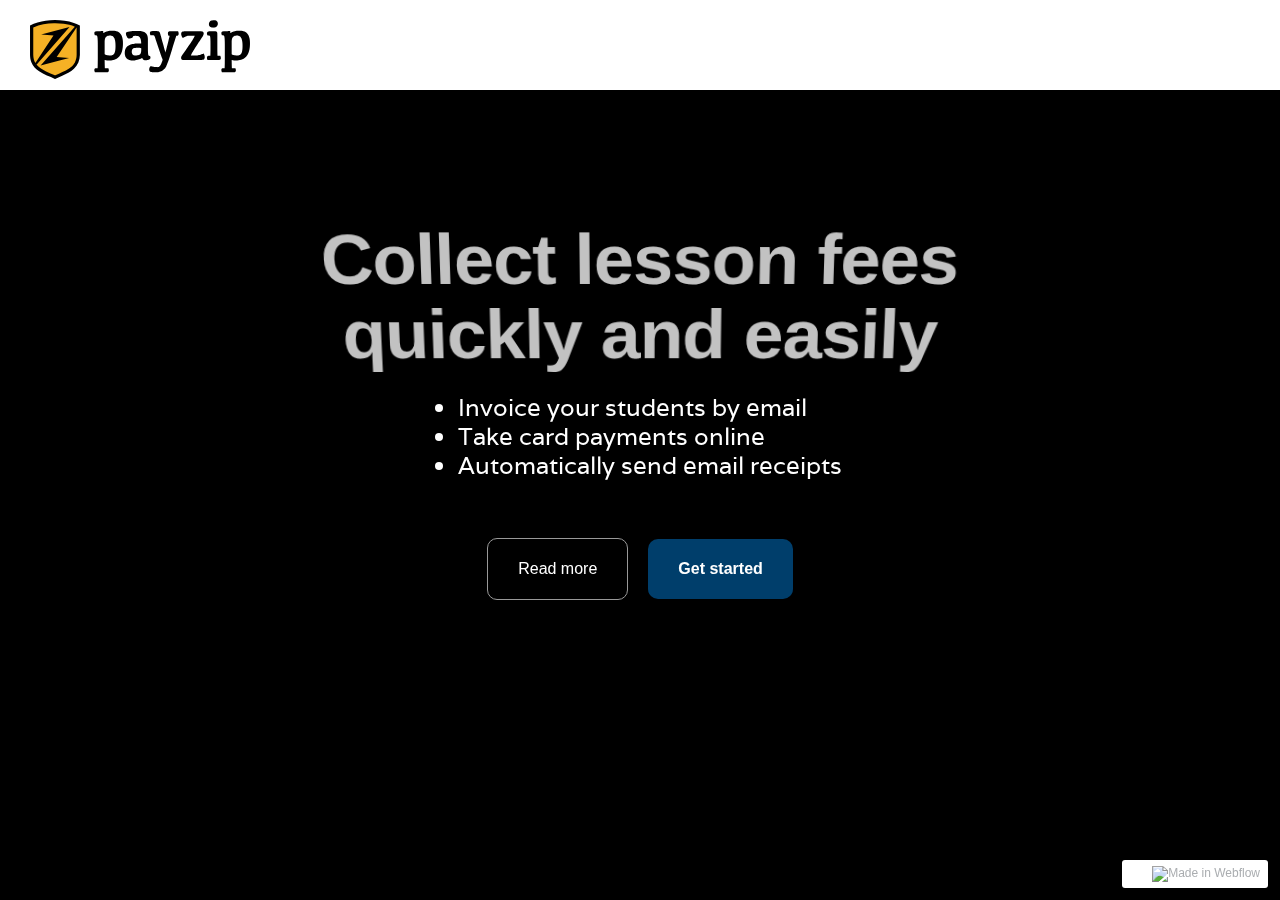
==== landing/tutor/index.html @ 346eb72b "Adds tutor landing page as a subfolder" ====
<!DOCTYPE html>
<!-- This site was created in Webflow. http://www.webflow.com -->
<!-- Last Published: Thu Apr 02 2020 11:19:52 GMT+0000 (Coordinated Universal Time) -->
<html data-wf-domain="tutor-landing-page.webflow.io" data-wf-page="5e820a3daf5394cb3427e05d" data-wf-site="5e820a3d089466ecdb6bea38" data-wf-status="1" class="w-mod-js w-mod-ix wf-varela-n4-active wf-librefranklin-n2-active wf-librefranklin-n3-active wf-librefranklin-n4-active wf-librefranklin-n6-active wf-librefranklin-n8-active wf-librefranklin-n9-active wf-ibmplexmono-n4-active wf-active"><head>
<meta http-equiv="content-type" content="text/html; charset=UTF-8"><meta charset="utf-8"><title>Business template - Webflow HTML website template</title><meta content="width=device-width, initial-scale=1" name="viewport"><meta content="Webflow" name="generator"><link href="Business%20template%20-%20Webflow%20HTML%20website%20template_files/tutor-landing-page.css" rel="stylesheet" type="text/css"><script src="Business%20template%20-%20Webflow%20HTML%20website%20template_files/webfont.js" type="text/javascript"></script><link rel="stylesheet" href="Business%20template%20-%20Webflow%20HTML%20website%20template_files/css.css" media="all"><script type="text/javascript">WebFont.load({  google: {    families: ["Varela:400","Libre Franklin:200,300,regular,600,800,900","IBM Plex Mono:regular"]  }});</script><!--[if lt IE 9]><script src="https://cdnjs.cloudflare.com/ajax/libs/html5shiv/3.7.3/html5shiv.min.js" type="text/javascript"></script><![endif]--><script type="text/javascript">!function(o,c){var n=c.documentElement,t=" w-mod-";n.className+=t+"js",("ontouchstart"in o||o.DocumentTouch&&c instanceof DocumentTouch)&&(n.className+=t+"touch")}(window,document);</script><link href="https://uploads-ssl.webflow.com/img/favicon.ico" rel="shortcut icon" type="image/x-icon"><link href="https://uploads-ssl.webflow.com/img/webclip.png" rel="apple-touch-icon"><style>
  body {
  -moz-font-feature-settings: "liga" on;
  -moz-osx-font-smoothing: grayscale;
  -webkit-font-smoothing: antialiased;
  font-feature-settings: "liga" on;
  text-rendering: optimizeLegibility;
}
</style></head><body class="body" style="margin-bottom: 31px;"><div class="navigation"></div><div data-collapse="none" data-animation="default" data-duration="400" data-easing="ease-out" data-easing2="ease-out" class="navigation w-nav"><div class="navigation-container"><a href="https://www.payzip.co.uk/?utm_source=landing&amp;utm_campaign=tutor" class="logo w-inline-block"><img src="Business%20template%20-%20Webflow%20HTML%20website%20template_files/5e849b84e221168c1e383540_Payzip%2520Logo.svg" alt="Payzip logo" class="image-3"></a></div><div class="w-nav-overlay" data-wf-ignore=""></div></div><div class="header"><div class="header-content"><h1 data-w-id="b777ef2d-ac03-cea3-ccc5-52beeee5222a" style="transform: translate3d(0px, 0px, 0px) scale3d(1, 1, 1) rotateX(0deg) rotateY(0deg) rotateZ(0deg) skew(0deg); transform-style: preserve-3d; opacity: 1;" class="h1">Collect lesson fees<br>quickly and easily</h1><div class="div-block"><ul class="list"><li class="listpoint">Invoice your students by email</li><li class="listpoint">Take card payments online</li><li class="listpoint">Automatically send email receipts</li></ul></div><a href="https://www.payzip.co.uk/?utm_source=landing&amp;utm_campaign=tutor" class="button leftbutton w-button">Read more</a><a href="https://app.payzip.co.uk/User/Register?utm_source=landing&amp;utm_campaign=tutor" class="button rightbutton w-button">Get started</a></div></div><script src="Business%20template%20-%20Webflow%20HTML%20website%20template_files/jquery-3.js" type="text/javascript" integrity="sha256-CSXorXvZcTkaix6Yvo6HppcZGetbYMGWSFlBw8HfCJo=" crossorigin="anonymous"></script><script src="Business%20template%20-%20Webflow%20HTML%20website%20template_files/webflow.js" type="text/javascript"></script><!--[if lte IE 9]><script src="//cdnjs.cloudflare.com/ajax/libs/placeholders/3.0.2/placeholders.min.js"></script><![endif]-->
<div id="DownloadStatusBarContainer" style="height: auto; width: auto; display: block; --background:#EFEFEF; --backgroundHover:#FFFFFF; --button:transparent; --buttonHover:#CCCCCC; --buttonBorder:#AAAAAA; --border:#888888; --download:#AAAAAA; --progress:#2A911F; --text:#111111; --error:#FF574F;"></div><a class="w-webflow-badge" href="https://webflow.com/?utm_campaign=brandjs"><img src="Business%20template%20-%20Webflow%20HTML%20website%20template_files/webflow-badge-icon.svg" alt="" style="margin-right: 8px; width: 16px;"><img src="Business%20template%20-%20Webflow%20HTML%20website%20template_files/webflow-badge-text.svg" alt="Made in Webflow"></a></body></html>
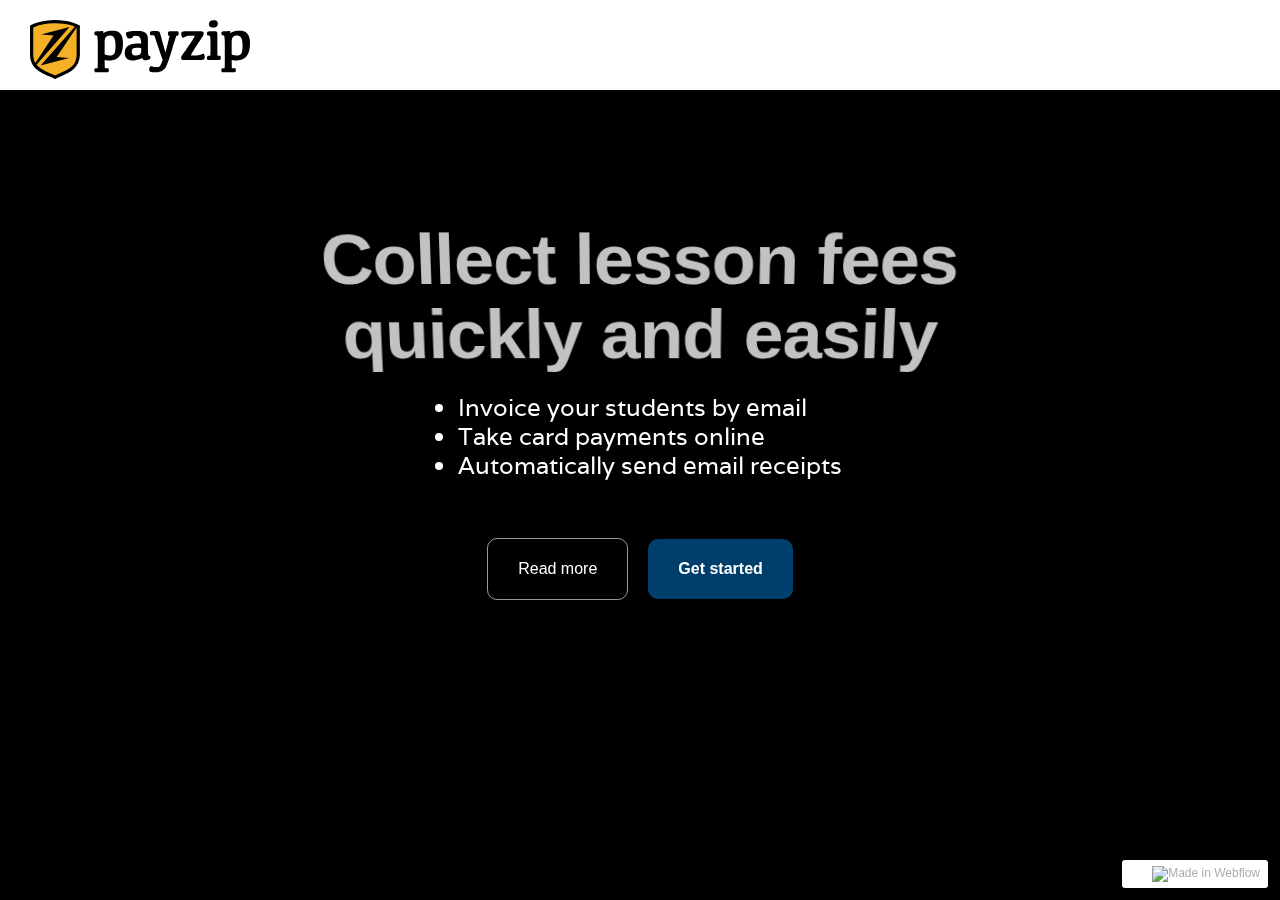
==== commit 4952b9b0: "Merge pull request #6 from payzip/tutor-landing" ====
--- a/landing/tutor/index.html
+++ b/landing/tutor/index.html
@@ -2,7 +2,7 @@
 <!-- This site was created in Webflow. http://www.webflow.com -->
 <!-- Last Published: Thu Apr 02 2020 11:19:52 GMT+0000 (Coordinated Universal Time) -->
 <html data-wf-domain="tutor-landing-page.webflow.io" data-wf-page="5e820a3daf5394cb3427e05d" data-wf-site="5e820a3d089466ecdb6bea38" data-wf-status="1" class="w-mod-js w-mod-ix wf-varela-n4-active wf-librefranklin-n2-active wf-librefranklin-n3-active wf-librefranklin-n4-active wf-librefranklin-n6-active wf-librefranklin-n8-active wf-librefranklin-n9-active wf-ibmplexmono-n4-active wf-active"><head>
-<meta http-equiv="content-type" content="text/html; charset=UTF-8"><meta charset="utf-8"><title>Business template - Webflow HTML website template</title><meta content="width=device-width, initial-scale=1" name="viewport"><meta content="Webflow" name="generator"><link href="Business%20template%20-%20Webflow%20HTML%20website%20template_files/tutor-landing-page.css" rel="stylesheet" type="text/css"><script src="Business%20template%20-%20Webflow%20HTML%20website%20template_files/webfont.js" type="text/javascript"></script><link rel="stylesheet" href="Business%20template%20-%20Webflow%20HTML%20website%20template_files/css.css" media="all"><script type="text/javascript">WebFont.load({  google: {    families: ["Varela:400","Libre Franklin:200,300,regular,600,800,900","IBM Plex Mono:regular"]  }});</script><!--[if lt IE 9]><script src="https://cdnjs.cloudflare.com/ajax/libs/html5shiv/3.7.3/html5shiv.min.js" type="text/javascript"></script><![endif]--><script type="text/javascript">!function(o,c){var n=c.documentElement,t=" w-mod-";n.className+=t+"js",("ontouchstart"in o||o.DocumentTouch&&c instanceof DocumentTouch)&&(n.className+=t+"touch")}(window,document);</script><link href="https://uploads-ssl.webflow.com/img/favicon.ico" rel="shortcut icon" type="image/x-icon"><link href="https://uploads-ssl.webflow.com/img/webclip.png" rel="apple-touch-icon"><style>
+<meta http-equiv="content-type" content="text/html; charset=UTF-8"><meta charset="utf-8"><title>Payzip for Tutors</title><meta content="width=device-width, initial-scale=1" name="viewport"><meta content="Webflow" name="generator"><link href="Business%20template%20-%20Webflow%20HTML%20website%20template_files/tutor-landing-page.css" rel="stylesheet" type="text/css"><script src="Business%20template%20-%20Webflow%20HTML%20website%20template_files/webfont.js" type="text/javascript"></script><link rel="stylesheet" href="Business%20template%20-%20Webflow%20HTML%20website%20template_files/css.css" media="all"><script type="text/javascript">WebFont.load({  google: {    families: ["Varela:400","Libre Franklin:200,300,regular,600,800,900","IBM Plex Mono:regular"]  }});</script><!--[if lt IE 9]><script src="https://cdnjs.cloudflare.com/ajax/libs/html5shiv/3.7.3/html5shiv.min.js" type="text/javascript"></script><![endif]--><script type="text/javascript">!function(o,c){var n=c.documentElement,t=" w-mod-";n.className+=t+"js",("ontouchstart"in o||o.DocumentTouch&&c instanceof DocumentTouch)&&(n.className+=t+"touch")}(window,document);</script><link href="https://uploads-ssl.webflow.com/img/favicon.ico" rel="shortcut icon" type="image/x-icon"><link href="https://uploads-ssl.webflow.com/img/webclip.png" rel="apple-touch-icon"><style>
   body {
   -moz-font-feature-settings: "liga" on;
   -moz-osx-font-smoothing: grayscale;
@@ -11,4 +11,4 @@
   text-rendering: optimizeLegibility;
 }
 </style></head><body class="body" style="margin-bottom: 31px;"><div class="navigation"></div><div data-collapse="none" data-animation="default" data-duration="400" data-easing="ease-out" data-easing2="ease-out" class="navigation w-nav"><div class="navigation-container"><a href="https://www.payzip.co.uk/?utm_source=landing&amp;utm_campaign=tutor" class="logo w-inline-block"><img src="Business%20template%20-%20Webflow%20HTML%20website%20template_files/5e849b84e221168c1e383540_Payzip%2520Logo.svg" alt="Payzip logo" class="image-3"></a></div><div class="w-nav-overlay" data-wf-ignore=""></div></div><div class="header"><div class="header-content"><h1 data-w-id="b777ef2d-ac03-cea3-ccc5-52beeee5222a" style="transform: translate3d(0px, 0px, 0px) scale3d(1, 1, 1) rotateX(0deg) rotateY(0deg) rotateZ(0deg) skew(0deg); transform-style: preserve-3d; opacity: 1;" class="h1">Collect lesson fees<br>quickly and easily</h1><div class="div-block"><ul class="list"><li class="listpoint">Invoice your students by email</li><li class="listpoint">Take card payments online</li><li class="listpoint">Automatically send email receipts</li></ul></div><a href="https://www.payzip.co.uk/?utm_source=landing&amp;utm_campaign=tutor" class="button leftbutton w-button">Read more</a><a href="https://app.payzip.co.uk/User/Register?utm_source=landing&amp;utm_campaign=tutor" class="button rightbutton w-button">Get started</a></div></div><script src="Business%20template%20-%20Webflow%20HTML%20website%20template_files/jquery-3.js" type="text/javascript" integrity="sha256-CSXorXvZcTkaix6Yvo6HppcZGetbYMGWSFlBw8HfCJo=" crossorigin="anonymous"></script><script src="Business%20template%20-%20Webflow%20HTML%20website%20template_files/webflow.js" type="text/javascript"></script><!--[if lte IE 9]><script src="//cdnjs.cloudflare.com/ajax/libs/placeholders/3.0.2/placeholders.min.js"></script><![endif]-->
-<div id="DownloadStatusBarContainer" style="height: auto; width: auto; display: block; --background:#EFEFEF; --backgroundHover:#FFFFFF; --button:transparent; --buttonHover:#CCCCCC; --buttonBorder:#AAAAAA; --border:#888888; --download:#AAAAAA; --progress:#2A911F; --text:#111111; --error:#FF574F;"></div><a class="w-webflow-badge" href="https://webflow.com/?utm_campaign=brandjs"><img src="Business%20template%20-%20Webflow%20HTML%20website%20template_files/webflow-badge-icon.svg" alt="" style="margin-right: 8px; width: 16px;"><img src="Business%20template%20-%20Webflow%20HTML%20website%20template_files/webflow-badge-text.svg" alt="Made in Webflow"></a></body></html>+<div id="DownloadStatusBarContainer" style="height: auto; width: auto; display: block; --background:#EFEFEF; --backgroundHover:#FFFFFF; --button:transparent; --buttonHover:#CCCCCC; --buttonBorder:#AAAAAA; --border:#888888; --download:#AAAAAA; --progress:#2A911F; --text:#111111; --error:#FF574F;"></div><a class="w-webflow-badge" href="https://webflow.com/?utm_campaign=brandjs"><img src="Business%20template%20-%20Webflow%20HTML%20website%20template_files/webflow-badge-icon.svg" alt="" style="margin-right: 8px; width: 16px;"><img src="Business%20template%20-%20Webflow%20HTML%20website%20template_files/webflow-badge-text.svg" alt="Made in Webflow"></a></body></html>
